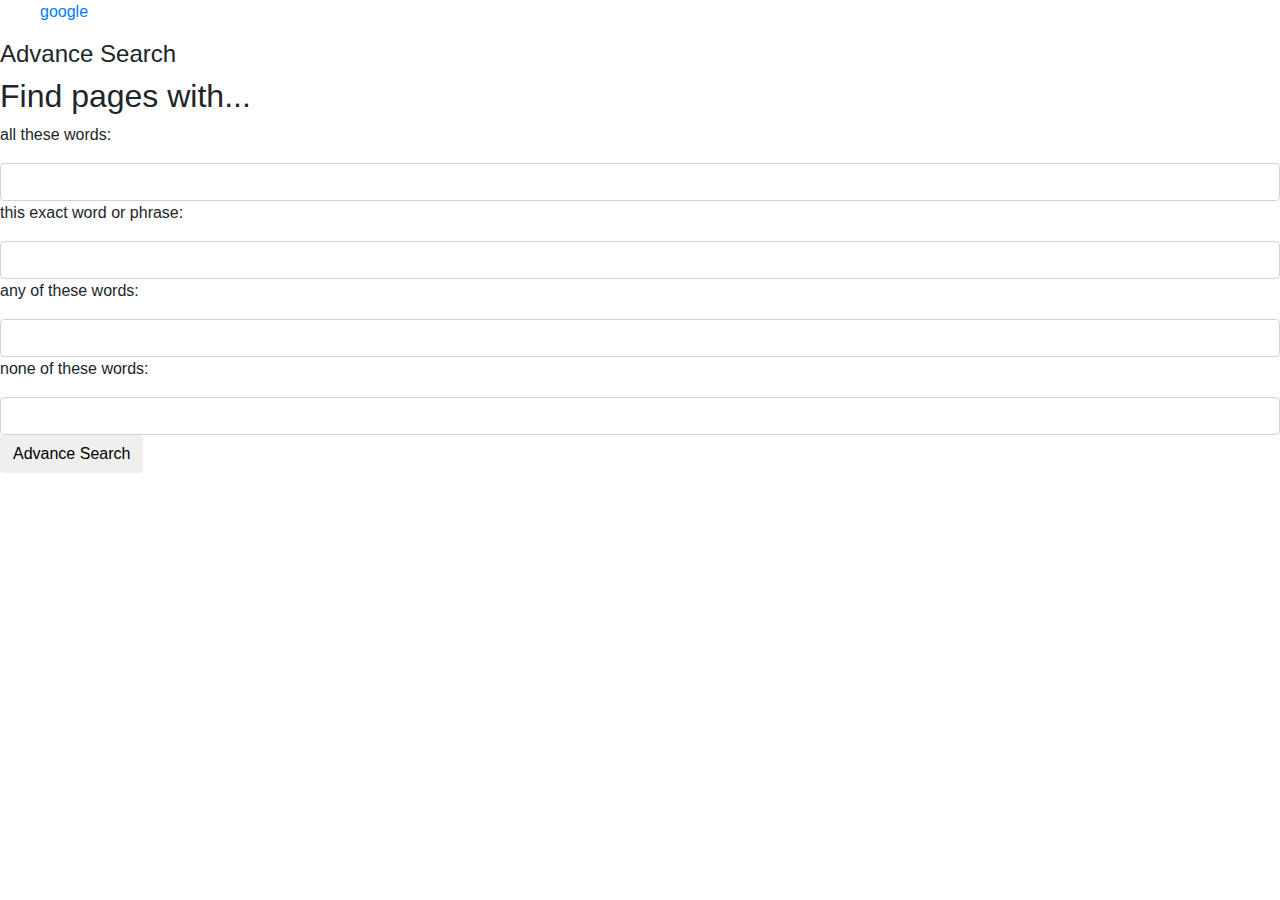
==== advancedsearch.html @ 03f2f597 "Add files via upload" ====
<!DOCTYPE html>
<html lang="en">
    <head>
        <title>pesquisaAvançada</title>
        <link rel="stylesheet" href="https://cdn.jsdelivr.net/npm/bootstrap@4.0.0/dist/css/bootstrap.min.css" integrity="sha384-Gn5384xqQ1aoWXA+058RXPxPg6fy4IWvTNh0E263XmFcJlSAwiGgFAW/dAiS6JXm" crossorigin="anonymous">
        <link rel="stylesheet" href="./sass/dist/sytle.css">
    </head>
    <body>
        <header>
            <ul>
              <a href="index.html">google</a>
            </ul>
          </header>
        <h4>Advance Search</h4>
        <div class="div"></div>
        <section class="inputs-avançados"> 
           <h2 id="p-inp">Find pages with...</h2>   
           <form action="https://www.google.com/search">
                <div id="row-input">
                    <article class="left">
                        <p class="p-avançado">all these words:</p>
                    </article>
                    <article class="right">
                        <input autocomplete="off"  type="text" name="as_q" class="form-control">
                    </article>
                </div>
                <div id="row-input">
                    <article class="left">
                        <p class="p-avançado">this exact word or phrase:</p>
                    </article>
                    <article class="right">
                        <input autocomplete="off"  type="text" name="as_epq" class="form-control">
                    </article>
                </div>
                <div id="row-input">
                    <article class="left">
                        <p class="p-avançado">any of these words:</p>
                    </article>
                    <article class="right">
                        <input autocomplete="off"  type="text" name="as_oq" class="form-control">
                    </article>
                    
                </div>
                <div id="row-input">
                    <article class="left">
                        <p class="p-avançado">none of these words:</p>
                    </article>
                    <article class="right">
                        <input autocomplete="off"  type="text" name="as_eq" class="form-control">
                    </article>
                </div>
                <div class="btn-div">
                    <input type="submit" value="Advance Search" class="btn btn-avançado">
                </div>
            </form>
       </section>
    </body>
</html>
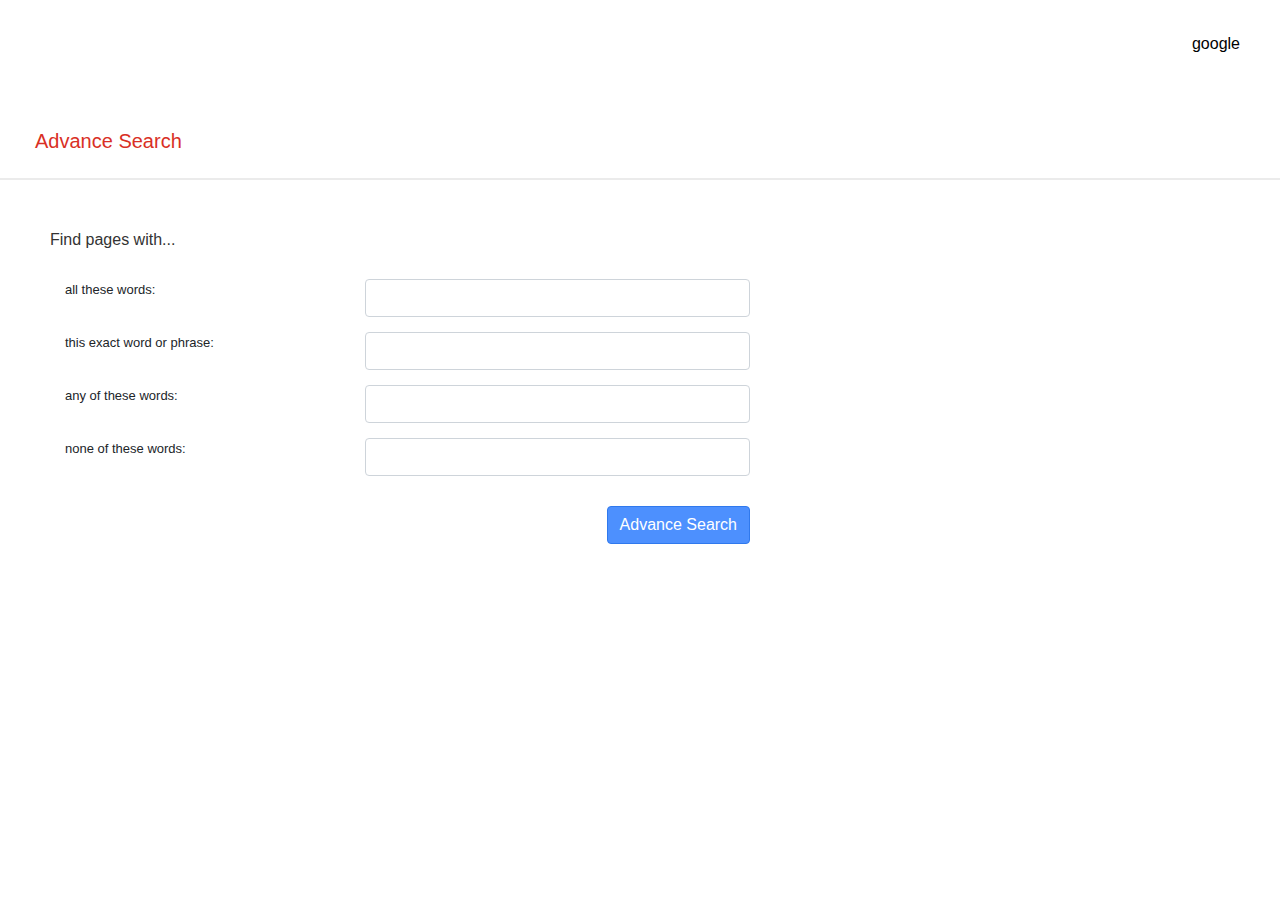
==== commit 39d81208: "Update advancedsearch.html" ====
--- a/advancedsearch.html
+++ b/advancedsearch.html
@@ -3,7 +3,7 @@
     <head>
         <title>pesquisaAvançada</title>
         <link rel="stylesheet" href="https://cdn.jsdelivr.net/npm/bootstrap@4.0.0/dist/css/bootstrap.min.css" integrity="sha384-Gn5384xqQ1aoWXA+058RXPxPg6fy4IWvTNh0E263XmFcJlSAwiGgFAW/dAiS6JXm" crossorigin="anonymous">
-        <link rel="stylesheet" href="./sass/dist/sytle.css">
+        <link rel="stylesheet" href="sytle.css">
     </head>
     <body>
         <header>
@@ -55,4 +55,4 @@
             </form>
        </section>
     </body>
-</html>+</html>
--- a/sytle.css
+++ b/sytle.css
@@ -0,0 +1,170 @@
+@charset "UTF-8";
+* {
+  margin: 0;
+  padding: 0;
+}
+
+header {
+  display: flex;
+  justify-content: flex-end;
+  gap: 10px;
+  align-items: flex-end;
+  padding: 2em;
+  margin-bottom: 20px;
+}
+header a {
+  color: black;
+  margin: 8px;
+  text-decoration: none;
+}
+header a:hover {
+  text-decoration: underline;
+}
+
+/* header de avançada.html */
+h4 {
+  font-family: Arial, Helvetica, sans-serif;
+  color: #d93025;
+  font-size: 20px;
+  margin: 25px 35px;
+}
+
+.div {
+  border: 1px solid #ebebeb;
+}
+
+.inputs-avançados {
+  margin: 50px 50px;
+}
+
+#p-inp {
+  margin-bottom: 30px;
+  font-size: 16px;
+  color: #333333;
+}
+
+#row-input {
+  display: flex;
+  align-items: center;
+  gap: 100px;
+  margin: 15px;
+}
+
+.left {
+  width: 200px;
+}
+
+.form-control {
+  width: 385px;
+}
+
+.p-avançado {
+  font-size: 13px;
+  vertical-align: center;
+}
+
+.btn-div {
+  display: flex;
+  justify-content: flex-end;
+  width: 700px;
+  margin-top: 30px;
+}
+
+.btn-avançado {
+  box-shadow: none;
+  background-color: #4d90fe;
+  border: 1px solid #3079ed;
+  color: #fff;
+}
+
+main {
+  display: flex;
+  flex-direction: column;
+  justify-content: center;
+  align-items: center;
+}
+main .campo-redondo {
+  display: flex;
+  z-index: 3;
+  height: 44px;
+  background: #fff;
+  border: 1px solid #dfe1e5;
+  box-shadow: none;
+  border-radius: 24px;
+  margin: 0 auto;
+  width: calc( 632px + 6px );
+  width: 584px;
+  max-width: 584px;
+  margin-top: 30px;
+}
+main section {
+  display: flex;
+  justify-content: center;
+  align-content: center;
+  align-items: center;
+  flex-direction: row;
+}
+main section .btn {
+  display: flex;
+  justify-content: center;
+  align-content: center;
+  align-items: center;
+  flex-direction: row;
+  background-color: #f8f9fa;
+  border: 1px solid #f8f9fa;
+  border-radius: 4px;
+  color: #3c4043;
+  font-family: Roboto, arial, sans-serif;
+  font-size: 14px;
+  margin: 11px 4px;
+  padding: 0 16px;
+  line-height: 27px;
+  height: 36px;
+  text-align: center;
+  cursor: pointer;
+  user-select: none;
+}
+main section .google-imagem {
+  width: 262px;
+  height: 82px;
+}
+
+@media (max-width: 770px) {
+  main {
+    display: flex;
+    flex-direction: column;
+    justify-content: center;
+    align-items: center;
+  }
+  main .campo-redondo {
+    display: flex;
+    z-index: 380;
+    height: 44px;
+    background: #fff;
+    border: 1px solid #dfe1e5;
+    box-shadow: none;
+    border-radius: 24px;
+    margin: 0 auto;
+    width: 584px;
+    max-width: 80%;
+    margin-top: 30px;
+  }
+
+  #row-input {
+    display: flex;
+    align-items: center;
+    gap: 20px;
+  }
+
+  .form-control {
+    width: 200px;
+  }
+
+  .btn-div {
+    display: flex;
+    align-items: flex-start;
+    max-width: 80%;
+    width: 585px;
+    margin-top: 30px;
+  }
+}